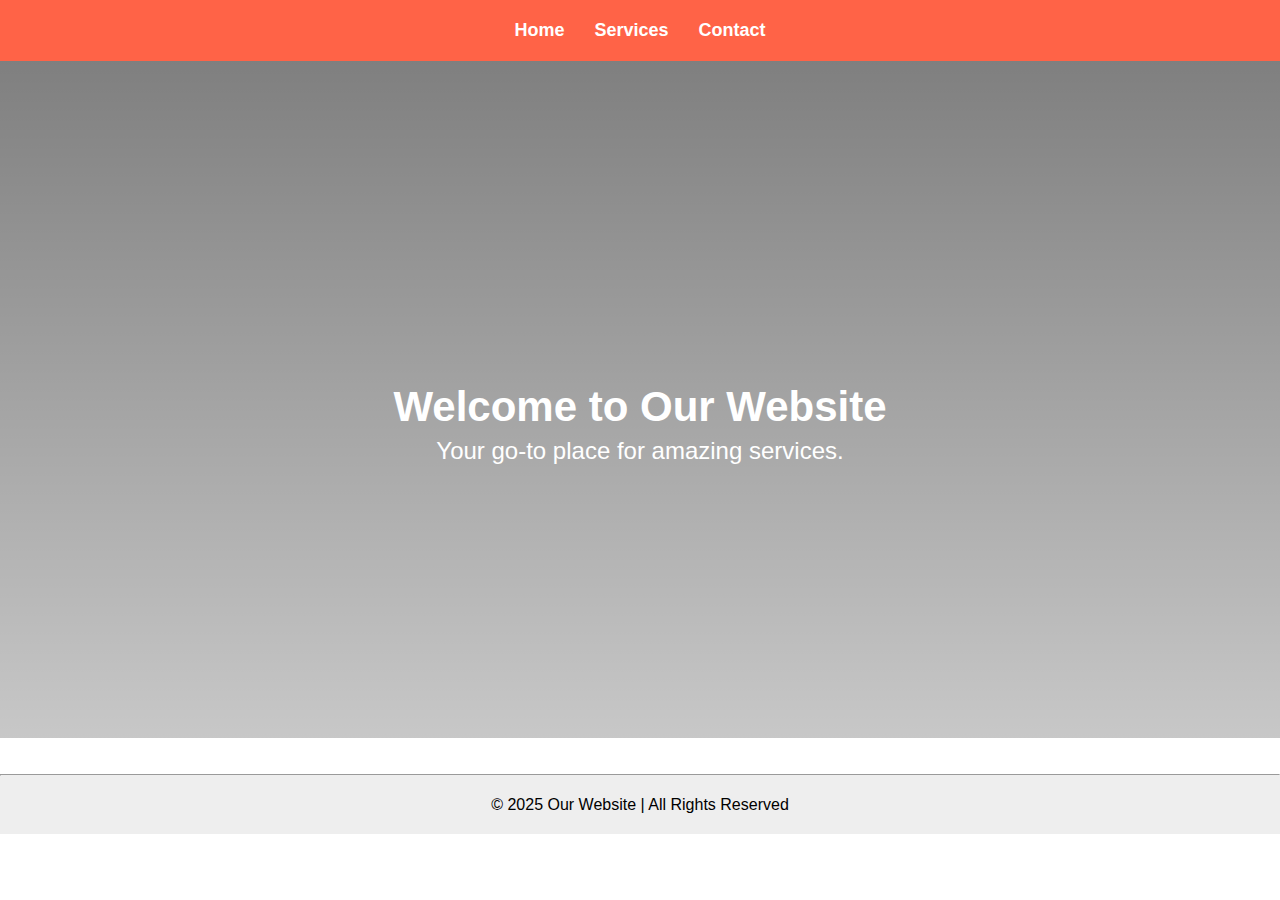
==== index.html @ 3f9a1b7a "Completed lab" ====
<!DOCTYPE html>
<html lang="en">
  <head>
    <meta charset="UTF-8" />
    <meta name="viewport" content="width=device-width, initial-scale=1.0" />
    <title>Page Title</title>
    <link rel="stylesheet" href="style.css" />
  </head>
  <body>
    <!-- Shared Header -->
    <header>
      <nav>
        <ul>
          <li><a href="index.html">Home</a></li>
          <li><a href="services.html">Services</a></li>
          <li><a href="contact.html">Contact</a></li>
        </ul>
      </nav>
    </header>

    <!-- Page-Specific Content -->
    <main>
      <section class="hero">
        <div class="hero-text">
          <h1>Welcome to Our Website</h1>
          <p>Your go-to place for amazing services.</p>
        </div>
      </section>

      <section class="container">
        <div class="intro">About Us</div>
        <div class="sidebar">Quick Links</div>
      </section>
    </main>

    <!-- Shared Footer -->
    <hr />
    <footer>
      <p>&copy; 2025 Our Website | All Rights Reserved</p>
    </footer>
  </body>
</html>
---- style.css ----
* {
  box-sizing: border-box;
  margin: 0;
  padding: 0;
  font-family: Arial, sans-serif;
}

::-webkit-scrollbar {
  display: none;
}

nav ul {
  display: flex;
  justify-content: center;
  list-style: none;
  background: tomato;
  padding: 20px;
  position: fixed;
  z-index: 9999;
  width: 100%;
}

nav ul li {
  margin: 0 15px;
}

nav ul li a {
  font-size: 18px;
  color: #fff;
  text-decoration: none;
  font-weight: bold;
}

nav ul li a:hover {
  color: #eee;
  transition: all 0.5s;
}

main {
  height: 82vh;
  overflow-y: scroll;
}

/* Hero Section */
.hero {
  height: 80vh;
  width: 100%;
  background: linear-gradient(rgba(0, 0, 0, 0.5), rgba(0, 0, 0, 0.2)),
    url("./images/hero.jpg") no-repeat center center;
  background-size: cover;
  display: flex;
  align-items: center;
  justify-content: center;
  color: white;
  text-align: center;
  padding: 30px;
  margin-top: 60px;
}

.hero-text {
  animation: fadeIn 1s ease-in;
}

.hero-text h1 {
  font-size: 42px;
  font-weight: 600;
  line-height: 1.5;
}

.hero-text p {
  font-size: 24px;
  font-weight: 500;
  line-height: 1.1;
}

/* Flexbox for index.html */
.container {
  display: flex;
  margin: 10px;
  gap: 12px;
}

.container div {
  background-color: #eee;
  border-radius: 5px;
  padding: 30px;
  flex: 1;
  text-align: center;
  font-size: 18px;
  color: #222;
  font-weight: 500;
}

/* Grid for services.html */
.services-grid {
  display: grid;
  grid-template-columns: repeat(auto-fit, minmax(250px, 1fr));
  gap: 20px;
  padding: 30px;
  margin-top: 60px;
}

.service-card {
  border: 1px solid #ddd;
  border-radius: 9px;
  text-align: center;
  transition: transform 0.3s;
}

.service-card img {
  border-top-right-radius: 9px;
  border-top-left-radius: 9px;
  width: 100%;
  height: auto;
  object-fit: cover;
}

.service-card-text {
  margin: 10px;
}

.service-card:hover {
  transform: scale(1.05);
}

/* Contact Page */
form {
  max-width: 400px;
  margin: auto;
  display: flex;
  flex-direction: column;
  padding: 30px;
  margin-top: 60px;
}

form input,
form textarea {
  margin-bottom: 10px;
  padding: 8px;
  border: 1px solid #ccc;
  border-radius: 5px;
  outline-color: #ff9980;
}

button {
  background: tomato;
  color: white;
  font-weight: 500;
  border: none;
  border-radius: 5px;
  padding: 10px;
  cursor: pointer;
  transition: background 0.3s;
}

button:hover {
  background: #ff7f66;
}

@keyframes fadeIn {
  from {
    opacity: 0;
    transform: translateY(-20px);
  }
  to {
    opacity: 1;
    transform: translateY(0);
  }
}

hr {
  margin-top: 36px;
}

footer {
  background-color: #eee;
  display: flex;
  align-items: center;
  justify-content: center;
  padding: 20px;
}

/* media queries */
@media (max-width: 1024px) {
  .container {
    flex-direction: column;
    text-align: center;
  }
}

@media (max-width: 768px) {
  .services-grid {
    grid-template-columns: 1fr;
  }
}

@media (max-width: 480px) {
  .hero h1 {
    font-size: 24px;
  }

  .hero p {
    font-size: 16px;
  }

  button {
    padding: 8px;
  }
}
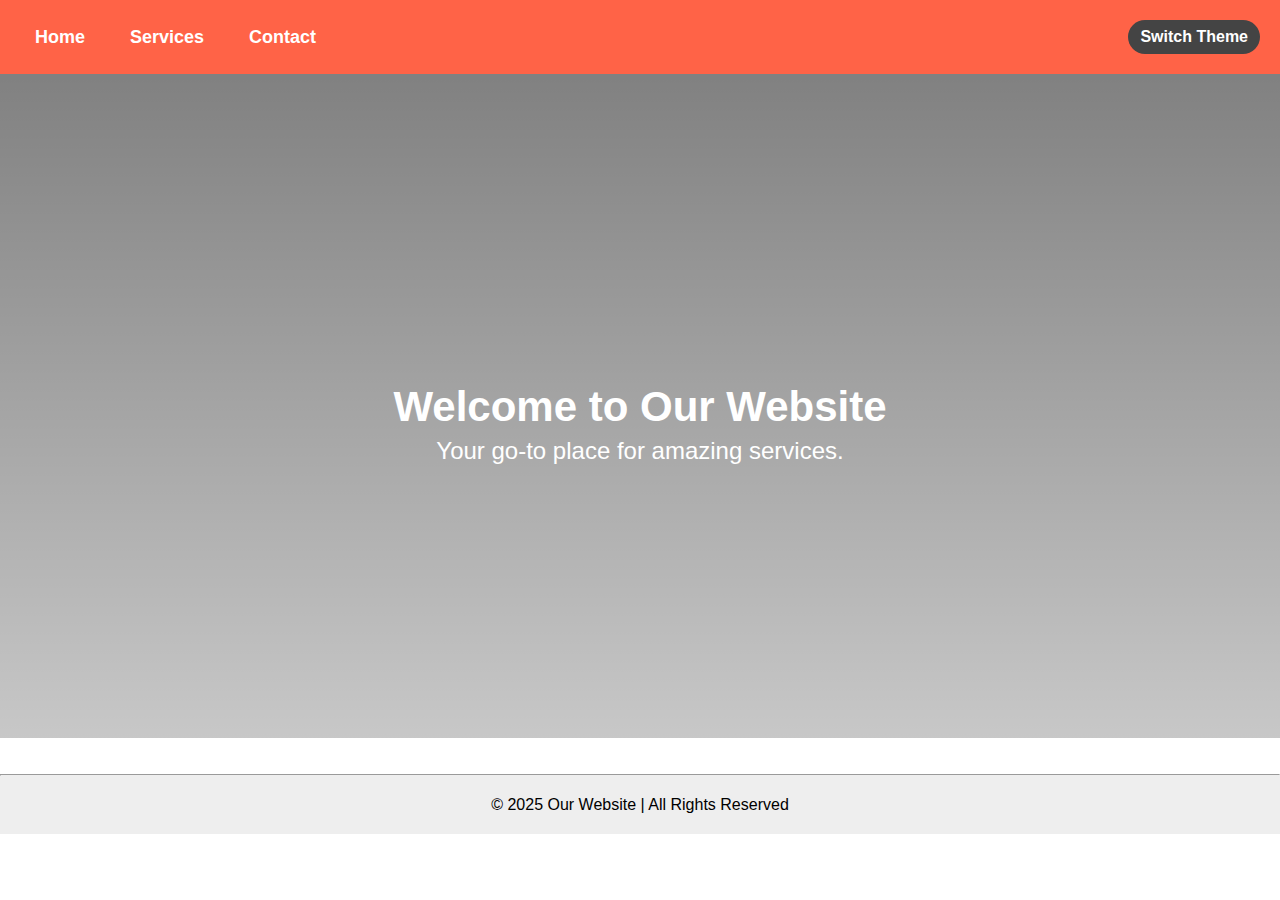
==== commit e8d7f26d: "added interactivity to the pages" ====
--- a/index.html
+++ b/index.html
@@ -9,12 +9,13 @@
   <body>
     <!-- Shared Header -->
     <header>
-      <nav>
+      <nav class="navbar">
         <ul>
           <li><a href="index.html">Home</a></li>
           <li><a href="services.html">Services</a></li>
           <li><a href="contact.html">Contact</a></li>
         </ul>
+        <button id="themeToggle">Switch Theme</button>
       </nav>
     </header>
 
@@ -24,6 +25,25 @@
         <div class="hero-text">
           <h1>Welcome to Our Website</h1>
           <p>Your go-to place for amazing services.</p>
+        </div>
+      </section>
+
+      <!-- <button id="themeToggle">Switch Theme</button> -->
+
+      <h2>Team Members</h2>
+      <ul id="userList"></ul>
+      <button id="loadUsersBtn">Load Users</button>
+
+      <section class="faq">
+        <div class="faq-item">
+          <h3 class="question">What is this website about?</h3>
+          <p class="answer">
+            This is a demo project for learning web development.
+          </p>
+        </div>
+        <div class="faq-item">
+          <h3 class="question">How can I contact support?</h3>
+          <p class="answer">Use the contact form on the contact page.</p>
         </div>
       </section>
 
@@ -38,5 +58,6 @@
     <footer>
       <p>&copy; 2025 Our Website | All Rights Reserved</p>
     </footer>
+    <script src="script.js" defer></script>
   </body>
 </html>
--- a/style.css
+++ b/style.css
@@ -9,15 +9,23 @@
   display: none;
 }
 
-nav ul {
-  display: flex;
-  justify-content: center;
-  list-style: none;
+nav.navbar {
+  display: flex;
+  justify-content: space-between;
+  align-items: center;
   background: tomato;
   padding: 20px;
   position: fixed;
-  z-index: 9999;
+  z-index: 99;
   width: 100%;
+}
+
+nav ul {
+  display: flex;
+  list-style: none;
+  margin: 0;
+  padding: 0;
+  gap: 15px;
 }
 
 nav ul li {
@@ -34,6 +42,26 @@
 nav ul li a:hover {
   color: #eee;
   transition: all 0.5s;
+}
+
+#themeToggle {
+  background: #444;
+  color: white;
+  font-weight: bold;
+  border: none;
+  border-radius: 20px;
+  padding: 8px 12px;
+  font-size: 16px;
+  cursor: pointer;
+  transition: background 0.3s ease;
+}
+
+.dark-theme #themeToggle {
+  background-color: #f39b43;
+}
+
+#themeToggle:hover {
+  background: #efa17a;
 }
 
 main {
@@ -89,6 +117,34 @@
   font-size: 18px;
   color: #222;
   font-weight: 500;
+}
+
+/* FAQ Component */
+.faq {
+  padding: 30px;
+}
+
+.faq-item {
+  margin-bottom: 20px;
+  border-bottom: 1px solid #ccc;
+  padding-bottom: 10px;
+  cursor: pointer;
+}
+
+.question {
+  font-size: 18px;
+  font-weight: bold;
+  transition: color 0.3s;
+}
+
+.answer {
+  display: none;
+  margin-top: 8px;
+  font-size: 16px;
+}
+
+.answer.visible {
+  display: block;
 }
 
 /* Grid for services.html */
@@ -170,6 +226,7 @@
 
 hr {
   margin-top: 36px;
+  color: #555;
 }
 
 footer {
@@ -194,6 +251,23 @@
   }
 }
 
+@media (max-width: 600px) {
+  nav.navbar {
+    flex-direction: column;
+    align-items: center;
+    gap: 10px;
+  }
+
+  nav ul {
+    flex-direction: column;
+    align-items: center;
+  }
+
+  #themeToggle {
+    margin-top: 10px;
+  }
+}
+
 @media (max-width: 480px) {
   .hero h1 {
     font-size: 24px;
@@ -207,3 +281,53 @@
     padding: 8px;
   }
 }
+
+/* //////////////////////////////////////////////////////////////////////////// */
+/* Theme Toggle */
+.dark-theme {
+  background-color: #121212;
+  color: #f0f0f0;
+}
+
+.dark-theme button {
+  background-color: #f39b43;
+}
+
+.dark-theme nav.navbar {
+  background-color: #333;
+}
+
+.dark-theme nav ul li a {
+  color: #f0f0f0;
+}
+
+.dark-theme nav ul li a:hover {
+  color: #ccc;
+}
+
+.dark-theme .container div {
+  background-color: #1e1e1e;
+  color: #e0e0e0;
+}
+
+.dark-theme .service-card {
+  background-color: #1e1e1e;
+  border-color: #333;
+}
+
+.dark-theme footer {
+  background-color: #1e1e1e;
+  color: #ccc;
+}
+
+.dark-theme .faq-item {
+  border-color: #444;
+}
+
+.dark-theme .question {
+  color: #ffcc99;
+}
+
+.dark-theme .answer {
+  color: #f0f0f0;
+}
